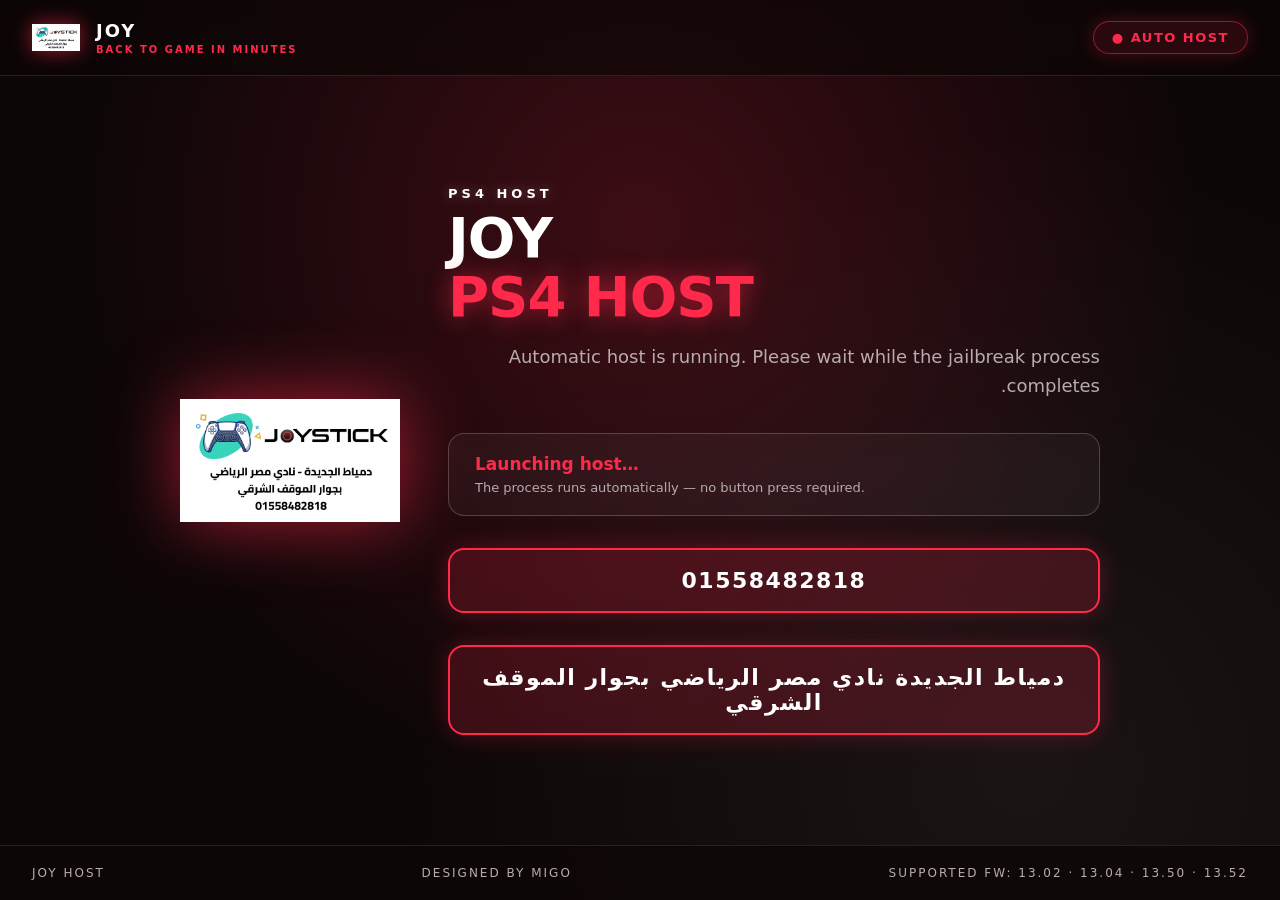
==== index.html @ 8f7f5e99 "Add files via upload" ====
<!doctype html>
<html lang="ar" manifest="cache.appcache">
<head>
<meta charset="utf-8">
<meta name="viewport" content="width=device-width,initial-scale=1">
<title>JOY • PS4 Host</title>
<link rel="stylesheet" href="ELNOOR.css">
</head>
<body>
<div class="EL-page">
  <header class="EL-top">
    <div class="EL-brand">
      <img src="ELNOOR.png" alt="JOY">
      <div><strong>JOY</strong><small>BACK TO GAME IN MINUTES</small></div>
    </div>
    <div class="EL-ready">● AUTO HOST</div>
  </header>

  <main class="EL-main">
    <section class="EL-card">
      <div class="EL-hero">
        <img class="EL-logo" src="ELNOOR.png" alt="JOY">
        <div>
          <div class="EL-kicker">PROFESSIONAL PS4 HOST</div>
          <div class="EL-title">JOY<br><span>PS4 HOST</span></div>
          <p class="EL-sub">دمياط الجديدة - نادي مصر الرياضي - بجوار الموقف الشرقي</p>
          
          <div class="EL-info">
            <div class="EL-box"><small>FIRMWARE</small><strong id="firmware">DETECTING…</strong></div>
            <div class="EL-box"><small>HOST MODE</small><strong class="ok">AUTO RUN</strong></div>
            <div class="EL-box"><small>OFFLINE</small><strong class="ok">CACHE READY</strong></div>
          </div>

          <div class="EL-status">
            <div>
              <div id="state" class="EL-status-main">Detecting firmware…</div>
              <div id="detail" class="EL-status-note">Preparing automatic launch.</div>
            </div>
            <div class="EL-loader"><i></i></div>
          </div>

          <div class="EL-phones">
            <a class="EL-phone" href="tel:01558482818">01558482818</a>
            </div>
            <div class="EL-phones">
            <a class="EL-phone" href="tel:دمياط الجديدة نادي مصر الرياضي بجوار الموقف الشرقي">دمياط الجديدة نادي مصر الرياضي بجوار الموقف الشرقي</a>
          </div>
        </div>
      </div>
    </section>
  </main>

  <footer class="EL-foot">
   <span>JOY HOST</span>
  <span>DESIGNED BY MIGO</span>
    <span>SUPPORTED FW: 13.02 · 13.04 · 13.50 · 13.52</span>
  </footer>
</div>

<script>
(function(){
  var stateEl=document.getElementById('state'), detailEl=document.getElementById('detail'), fwEl=document.getElementById('firmware');
  function setState(t){stateEl.textContent=t;}
  function setDetail(t){detailEl.textContent=t;}

  var params=new URLSearchParams(location.search);
  var SUPPORTED={1302:1,1304:1,1350:1,1352:1};
  var key=null,fwnum=null;
  var m=/PlayStation\s+4[\/ ](\d+)\.(\d+)/.exec(navigator.userAgent);
  if(m){
    var ms=parseInt(m[2],16).toString(16); if(ms.length<2)ms='0'+ms;
    key=m[1]+'.'+ms; fwnum=parseInt(m[1],10)*100+parseInt(ms,10);
  }
  fwEl.textContent=key||'UNKNOWN';

  var forced=params.get('force')==='1';
  var supported=forced||(fwnum!==null&&SUPPORTED[fwnum]===1);
  var target='jb.html'+location.search;
  function go(){setState('Launching host…');setDetail('Opening the jailbreak page automatically.');location.replace(target);}
  function autoGo(msg,delay){setState(msg);setTimeout(go,delay||0);}

  if(!supported){
    autoGo('Launching…',250);
    return;
  }

  var ac=window.applicationCache;
  if(!ac||!document.documentElement.hasAttribute('manifest')){
    go();
  }else if(!navigator.onLine){
    setState('Offline cache ready');setDetail('Launching automatically from the saved cache.');go();
  }else if(ac.status===ac.IDLE){
    setState('Host ready');setDetail('Launching automatically.');go();
  }else if(ac.status===ac.UPDATEREADY){
    try{ac.swapCache();}catch(e){}
    autoGo('Cache updated',250);
  }else{
    setState('Preparing cache…');setDetail('First run or cache update in progress.');
    ac.addEventListener('downloading',function(){setDetail('Saving files for offline use…');},false);
    ac.addEventListener('progress',function(e){if(e&&e.total)setDetail('Caching '+Math.round((e.loaded/e.total)*100)+'%');},false);
    ac.addEventListener('cached',function(){setState('Cache ready');setDetail('Launching automatically.');setTimeout(go,400);},false);
    ac.addEventListener('updateready',function(){try{ac.swapCache();}catch(e){}setState('Cache updated');setDetail('Launching automatically.');setTimeout(go,400);},false);
    ac.addEventListener('noupdate',function(){setState('Host ready');setDetail('Launching automatically.');go();},false);
    ac.addEventListener('error',function(){autoGo('Starting host…',250);},false);
    ac.addEventListener('obsolete',function(){autoGo('Starting host…',250);},false);
  }
})();
</script>
</body>
</html>
---- ELNOOR.css ----
:root {
  --bg: #0d0607;
  
  /* ألوان الثيم الأساسية: الأحمر والأبيض */
  --red: #ff2a4b;
  --red-glow: rgba(255, 42, 75, 0.6);
  --white: #ffffff;
  --white-glow: rgba(255, 255, 255, 0.3);
  
  --text: #ffffff;
  --muted: #b8acae;
  --line: rgba(255, 42, 75, 0.25);
  --ok: #ff2a4b;
}

* {
  box-sizing: border-box;
}

html, body {
  margin: 0;
  padding: 0;
  min-height: 100%;
  background: var(--bg);
  color: var(--text);
  font-family: system-ui, -apple-system, 'Segoe UI', Roboto, Helvetica, Arial, sans-serif;
  direction: ltr;
}

a {
  color: inherit;
  text-decoration: none;
}

.EL-page {
  min-height: 100vh;
  display: flex;
  flex-direction: column;
  position: relative;
  overflow: hidden;
  background: 
    radial-gradient(circle at 50% 25%, rgba(255, 42, 75, 0.2) 0%, transparent 60%),
    radial-gradient(circle at 80% 85%, rgba(255, 255, 255, 0.06) 0%, transparent 50%),
    var(--bg);
}

/* شريط علوي بارز بحجم أكبر */
.EL-top {
  height: 76px;
  display: flex;
  align-items: center;
  justify-content: space-between;
  padding: 0 32px;
  border-bottom: 1px solid var(--line);
  background: rgba(13, 6, 7, 0.7);
  backdrop-filter: blur(12px);
  position: relative;
  z-index: 10;
}

.EL-brand {
  display: flex;
  align-items: center;
  gap: 16px;
}

.EL-brand img {
  width: 48px;
  height: 48px;
  object-fit: contain;
  filter: drop-shadow(0 0 10px var(--red-glow));
}

.EL-brand strong {
  display: block;
  font-size: 18px;
  letter-spacing: 2px;
  color: #ffffff;
  text-transform: uppercase;
}

.EL-brand small {
  display: block;
  color: var(--red);
  font-size: 10px;
  letter-spacing: 2px;
  margin-top: 3px;
  font-weight: 700;
}

.EL-ready {
  font-size: 13px;
  font-weight: 800;
  letter-spacing: 1.5px;
  color: var(--red);
  border: 1px solid rgba(255, 42, 75, 0.5);
  padding: 8px 18px;
  border-radius: 999px;
  background: rgba(255, 42, 75, 0.12);
  box-shadow: 0 0 18px rgba(255, 42, 75, 0.25);
}

/* المنطقة الرئيسية لتوزيع العناصر بحرية */
.EL-main {
  width: min(920px, calc(100% - 40px));
  margin: auto;
  padding: 50px 0;
  flex: 1;
  display: flex;
  align-items: center;
  position: relative;
  z-index: 1;
}

/* إلغاء المربع والإطار الخارجي */
.EL-card {
  width: 100%;
  border: none !important;
  background: transparent !important;
  padding: 0 !important;
  box-shadow: none !important;
}

.EL-card::after {
  display: none !important;
}

/* التنسيق الحر للوجو والنصوص بحجم مكبر */
.EL-hero {
  display: grid;
  grid-template-columns: 220px 1fr;
  gap: 48px;
  align-items: center;
}

.EL-logo {
  width: 220px;
  height: 220px;
  object-fit: contain;
  filter: drop-shadow(0 0 35px var(--red-glow));
}

.EL-kicker {
  font-size: 13px;
  font-weight: 800;
  letter-spacing: 4px;
  color: #ffffff;
  margin-bottom: 8px;
  text-shadow: 0 0 12px var(--white-glow);
}

.EL-title {
  font-size: 56px;
  line-height: 1.05;
  font-weight: 900;
  letter-spacing: -1px;
  margin: 0 0 16px;
  color: #ffffff;
}

.EL-title span {
  color: var(--red);
  text-shadow: 0 0 25px var(--red-glow);
}

.EL-sub {
  margin: 0;
  color: var(--muted);
  font-size: 18px;
  line-height: 1.6;
  direction: rtl;
  text-align: right;
  font-weight: 500;
}

/* صناديق المعلومات المكبرة */
.EL-info {
  display: grid;
  grid-template-columns: repeat(3, 1fr);
  gap: 16px;
  margin-top: 32px;
}

.EL-box {
  padding: 18px 14px;
  border: 1px solid rgba(255, 42, 75, 0.35);
  border-radius: 16px;
  background: rgba(255, 42, 75, 0.05);
  backdrop-filter: blur(8px);
  text-align: center;
  box-shadow: 0 8px 20px rgba(0, 0, 0, 0.3);
}

.EL-box small {
  display: block;
  color: var(--muted);
  font-size: 11px;
  letter-spacing: 2px;
  margin-bottom: 6px;
  font-weight: 700;
}

.EL-box strong {
  font-size: 16px;
  color: #ffffff;
}

.ok {
  color: var(--red) !important;
}

/* شريط حالة التحميل مكبّر وحر */
.EL-status {
  margin-top: 32px;
  padding: 20px 26px;
  border: 1px solid rgba(255, 255, 255, 0.2);
  border-radius: 16px;
  background: rgba(255, 255, 255, 0.04);
  backdrop-filter: blur(10px);
  display: flex;
  align-items: center;
  justify-content: space-between;
  gap: 20px;
  min-height: 72px;
}

.EL-status-main, #msg {
  font-size: 17px;
  font-weight: 800;
  color: #ffffff;
}

.EL-status-note, .EL-runtime-note {
  color: var(--muted);
  font-size: 13px;
  margin-top: 6px;
}

.EL-loader {
  width: 140px;
  height: 6px;
  border-radius: 999px;
  background: rgba(255, 255, 255, 0.12);
  overflow: hidden;
  flex: 0 0 auto;
}

.EL-loader i {
  display: block;
  width: 40%;
  height: 100%;
  border-radius: 999px;
  background: linear-gradient(90deg, var(--red), var(--white));
  box-shadow: 0 0 15px var(--red);
  animation: load 1.4s ease-in-out infinite;
}

#spin {
  width: 40px;
  height: 40px;
  border: 4px solid rgba(255, 255, 255, 0.1);
  border-top-color: var(--red);
  border-right-color: #ffffff;
  border-radius: 50%;
  animation: spin .8s linear infinite;
  flex: 0 0 auto;
}

/* زر الهاتف بارز ومكبر */
.EL-phones {
  display: flex;
  gap: 16px;
  flex-wrap: wrap;
  margin-top: 32px;
}

.EL-phone {
  flex: 1 1 100%;
  text-align: center;
  padding: 18px 24px;
  border-radius: 16px;
  border: 2px solid var(--red);
  background: rgba(255, 42, 75, 0.18);
  color: #ffffff;
  font-size: 22px;
  font-weight: 900;
  letter-spacing: 1.5px;
  transition: all 0.25s ease;
  box-shadow: 0 0 25px rgba(255, 42, 75, 0.25);
}

.EL-phone:hover {
  background: rgba(255, 42, 75, 0.35);
  box-shadow: 0 0 35px var(--red-glow);
  transform: translateY(-2px);
}

/* الفوتر */
.EL-foot {
  padding: 20px 32px;
  border-top: 1px solid var(--line);
  display: flex;
  align-items: center;
  justify-content: space-between;
  gap: 16px;
  color: var(--muted);
  font-size: 12px;
  letter-spacing: 2px;
  position: relative;
  z-index: 1;
  background: rgba(13, 6, 7, 0.85);
}

#state, #out {
  display: none;
}

body.done #spin { display: none; }
body.done #msg { color: var(--red); }
body.fail #spin { display: none; }
body.fail #msg { color: #ff2a4b; }

body.log .EL-hero { display: block; }
body.log .EL-logo { display: none; }
body.log #spin, body.log #msg { display: none; }
body.log #wrap { display: block; }
body.log #state {
  display: block;
  font-size: 22px;
  font-weight: 900;
  margin: 0 0 12px;
  color: var(--red);
}
body.log #out {
  display: block;
  white-space: pre-wrap;
  font: 13px/1.6 Consolas, monospace;
  background: rgba(0, 0, 0, 0.7);
  border: 1px solid var(--line);
  border-radius: 12px;
  padding: 18px;
  height: calc(100vh - 220px);
  overflow-y: auto;
  color: #e2d7d8;
}

@keyframes spin {
  to { transform: rotate(360deg); }
}

@keyframes load {
  0%, 100% { transform: translateX(-100%); }
  50% { transform: translateX(200%); }
}

/* للتجاوب مع الشاشات الصغيرة والهواتف */
@media(max-width: 700px) {
  .EL-top { padding: 0 18px; height: 66px; }
  .EL-main { width: min(94%, 920px); padding: 24px 0; }
  .EL-hero { grid-template-columns: 1fr; text-align: center; gap: 24px; }
  .EL-logo { width: 160px; height: 160px; margin: 0 auto; }
  .EL-sub { text-align: center; font-size: 16px; }
  .EL-title { font-size: 38px; }
  .EL-info { grid-template-columns: 1fr; }
  .EL-foot { padding: 16px; flex-direction: column; text-align: center; gap: 8px; }
  .EL-status { flex-direction: column; align-items: center; text-align: center; }
  .EL-loader { width: 100%; }
}
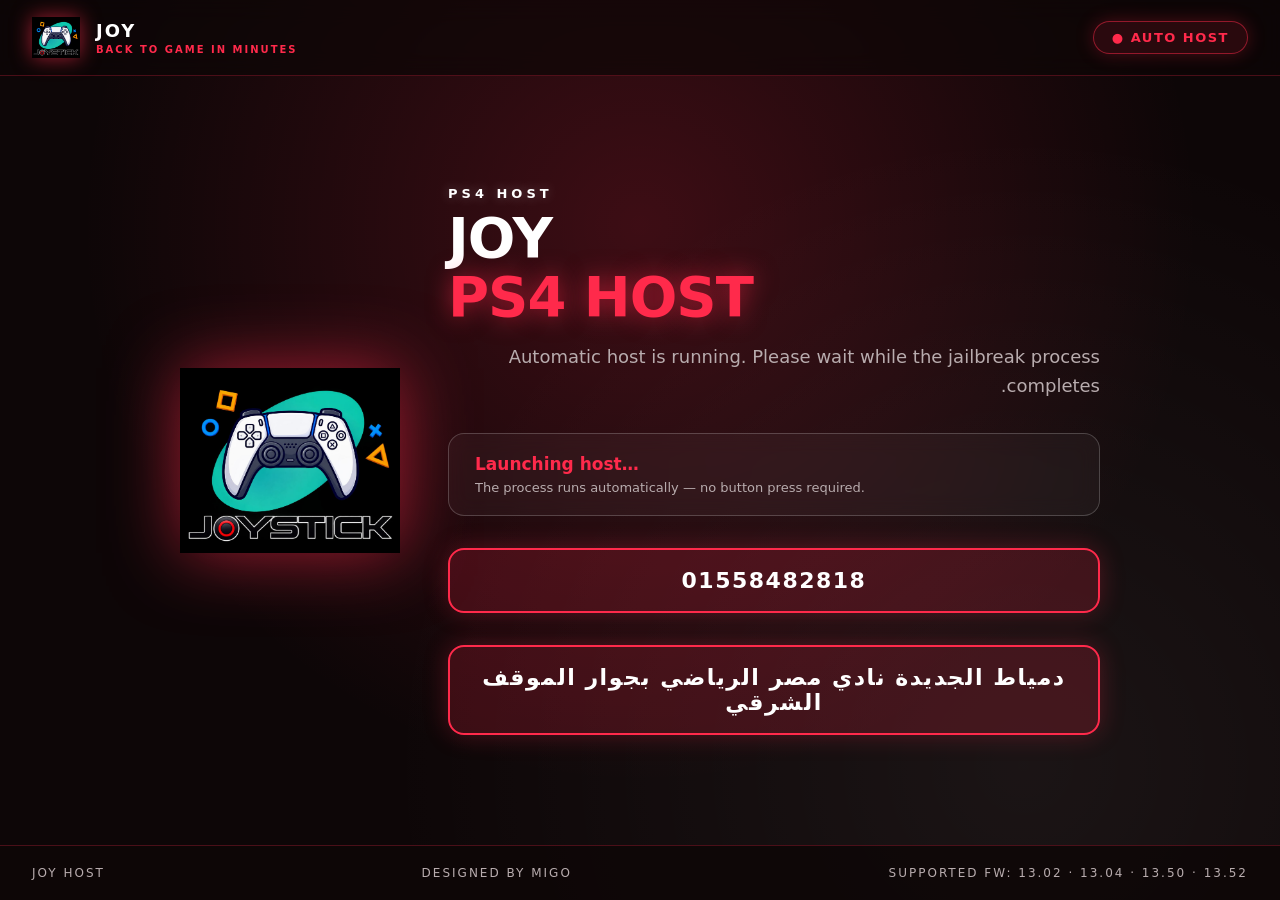
==== commit f192fd3c: "Update index.html" ====
--- a/index.html
+++ b/index.html
@@ -28,7 +28,7 @@
           <div class="EL-info">
             <div class="EL-box"><small>FIRMWARE</small><strong id="firmware">DETECTING…</strong></div>
             <div class="EL-box"><small>HOST MODE</small><strong class="ok">AUTO RUN</strong></div>
-            <div class="EL-box"><small>OFFLINE</small><strong class="ok">CACHE READY</strong></div>
+            <div class="EL-box"><small>OFFLINE</small><strong class="ok" id="cache-status">CACHE READY</strong></div>
           </div>
 
           <div class="EL-status">
@@ -41,9 +41,9 @@
 
           <div class="EL-phones">
             <a class="EL-phone" href="tel:01558482818">01558482818</a>
-            </div>
-            <div class="EL-phones">
-            <a class="EL-phone" href="tel:دمياط الجديدة نادي مصر الرياضي بجوار الموقف الشرقي">دمياط الجديدة نادي مصر الرياضي بجوار الموقف الشرقي</a>
+          </div>
+          <div class="EL-phones">
+            <a class="EL-phone" href="#">دمياط الجديدة نادي مصر الرياضي بجوار الموقف الشرقي</a>
           </div>
         </div>
       </div>
@@ -51,60 +51,107 @@
   </main>
 
   <footer class="EL-foot">
-   <span>JOY HOST</span>
-  <span>DESIGNED BY MIGO</span>
+    <span>JOY HOST</span>
+    <span>DESIGNED BY MIGO</span>
     <span>SUPPORTED FW: 13.02 · 13.04 · 13.50 · 13.52</span>
   </footer>
 </div>
 
 <script>
 (function(){
-  var stateEl=document.getElementById('state'), detailEl=document.getElementById('detail'), fwEl=document.getElementById('firmware');
-  function setState(t){stateEl.textContent=t;}
-  function setDetail(t){detailEl.textContent=t;}
+  var stateEl = document.getElementById('state'), 
+      detailEl = document.getElementById('detail'), 
+      fwEl = document.getElementById('firmware'),
+      cacheStatusEl = document.getElementById('cache-status');
 
-  var params=new URLSearchParams(location.search);
-  var SUPPORTED={1302:1,1304:1,1350:1,1352:1};
-  var key=null,fwnum=null;
-  var m=/PlayStation\s+4[\/ ](\d+)\.(\d+)/.exec(navigator.userAgent);
+  function setState(t){ stateEl.textContent = t; }
+  function setDetail(t){ detailEl.textContent = t; }
+
+  var params = new URLSearchParams(location.search);
+  var SUPPORTED = {1302:1, 1304:1, 1350:1, 1352:1};
+  var key = null, fwnum = null;
+  var m = /PlayStation\s+4[\/ ](\d+)\.(\d+)/.exec(navigator.userAgent);
+  
   if(m){
-    var ms=parseInt(m[2],16).toString(16); if(ms.length<2)ms='0'+ms;
-    key=m[1]+'.'+ms; fwnum=parseInt(m[1],10)*100+parseInt(ms,10);
+    var ms = parseInt(m[2], 16).toString(16); 
+    if(ms.length < 2) ms = '0' + ms;
+    key = m[1] + '.' + ms; 
+    fwnum = parseInt(m[1], 10) * 100 + parseInt(ms, 10);
   }
-  fwEl.textContent=key||'UNKNOWN';
+  fwEl.textContent = key || 'UNKNOWN';
 
-  var forced=params.get('force')==='1';
-  var supported=forced||(fwnum!==null&&SUPPORTED[fwnum]===1);
-  var target='jb.html'+location.search;
-  function go(){setState('Launching host…');setDetail('Opening the jailbreak page automatically.');location.replace(target);}
-  function autoGo(msg,delay){setState(msg);setTimeout(go,delay||0);}
+  var forced = params.get('force') === '1';
+  var supported = forced || (fwnum !== null && SUPPORTED[fwnum] === 1);
+  var target = 'jb.html' + location.search;
+
+  function go(){
+    setState('Launching host…');
+    setDetail('Opening the jailbreak page automatically.');
+    location.replace(target);
+  }
+
+  function autoGo(msg, delay){
+    setState(msg);
+    setTimeout(go, delay || 0);
+  }
 
   if(!supported){
-    autoGo('Launching…',250);
+    autoGo('Launching…', 250);
     return;
   }
 
-  var ac=window.applicationCache;
-  if(!ac||!document.documentElement.hasAttribute('manifest')){
+  var ac = window.applicationCache;
+  if(!ac || !document.documentElement.hasAttribute('manifest')){
     go();
-  }else if(!navigator.onLine){
-    setState('Offline cache ready');setDetail('Launching automatically from the saved cache.');go();
-  }else if(ac.status===ac.IDLE){
-    setState('Host ready');setDetail('Launching automatically.');go();
-  }else if(ac.status===ac.UPDATEREADY){
-    try{ac.swapCache();}catch(e){}
-    autoGo('Cache updated',250);
-  }else{
-    setState('Preparing cache…');setDetail('First run or cache update in progress.');
-    ac.addEventListener('downloading',function(){setDetail('Saving files for offline use…');},false);
-    ac.addEventListener('progress',function(e){if(e&&e.total)setDetail('Caching '+Math.round((e.loaded/e.total)*100)+'%');},false);
-    ac.addEventListener('cached',function(){setState('Cache ready');setDetail('Launching automatically.');setTimeout(go,400);},false);
-    ac.addEventListener('updateready',function(){try{ac.swapCache();}catch(e){}setState('Cache updated');setDetail('Launching automatically.');setTimeout(go,400);},false);
-    ac.addEventListener('noupdate',function(){setState('Host ready');setDetail('Launching automatically.');go();},false);
-    ac.addEventListener('error',function(){autoGo('Starting host…',250);},false);
-    ac.addEventListener('obsolete',function(){autoGo('Starting host…',250);},false);
+  } else if(!navigator.onLine){
+    setState('Offline cache ready');
+    setDetail('Launching automatically from the saved cache.');
+    go();
+  } else if(ac.status === ac.IDLE){
+    setState('Host ready');
+    setDetail('Launching automatically.');
+    go();
+  } else if(ac.status === ac.UPDATEREADY){
+    try{ ac.swapCache(); }catch(e){}
+    autoGo('Cache updated', 250);
+  } else {
+    setState('Preparing cache…');
+    setDetail('First run or cache update in progress.');
+    
+    ac.addEventListener('downloading', function(){ setDetail('Saving files for offline use…'); }, false);
+    ac.addEventListener('progress', function(e){
+      if(e && e.total) setDetail('Caching ' + Math.round((e.loaded / e.total) * 100) + '%');
+    }, false);
+    
+    ac.addEventListener('cached', function(){
+      setState('Cache ready');
+      setDetail('Launching automatically.');
+      setTimeout(go, 400);
+    }, false);
+    
+    ac.addEventListener('updateready', function(){
+      try{ ac.swapCache(); }catch(e){}
+      setState('Cache updated');
+      setDetail('Launching automatically.');
+      setTimeout(go, 400);
+    }, false);
+    
+    ac.addEventListener('noupdate', function(){
+      setState('Host ready');
+      setDetail('Launching automatically.');
+      go();
+    }, false);
+    
+    ac.addEventListener('error', function(){
+      if (cacheStatusEl) cacheStatusEl.textContent = "OFFLINE READY";
+      autoGo('Starting host…', 250);
+    }, false);
+    
+    ac.addEventListener('obsolete', function(){
+      autoGo('Starting host…', 250);
+    }, false);
   }
 })();
 </script>
 </body>
-</html>+</html>
